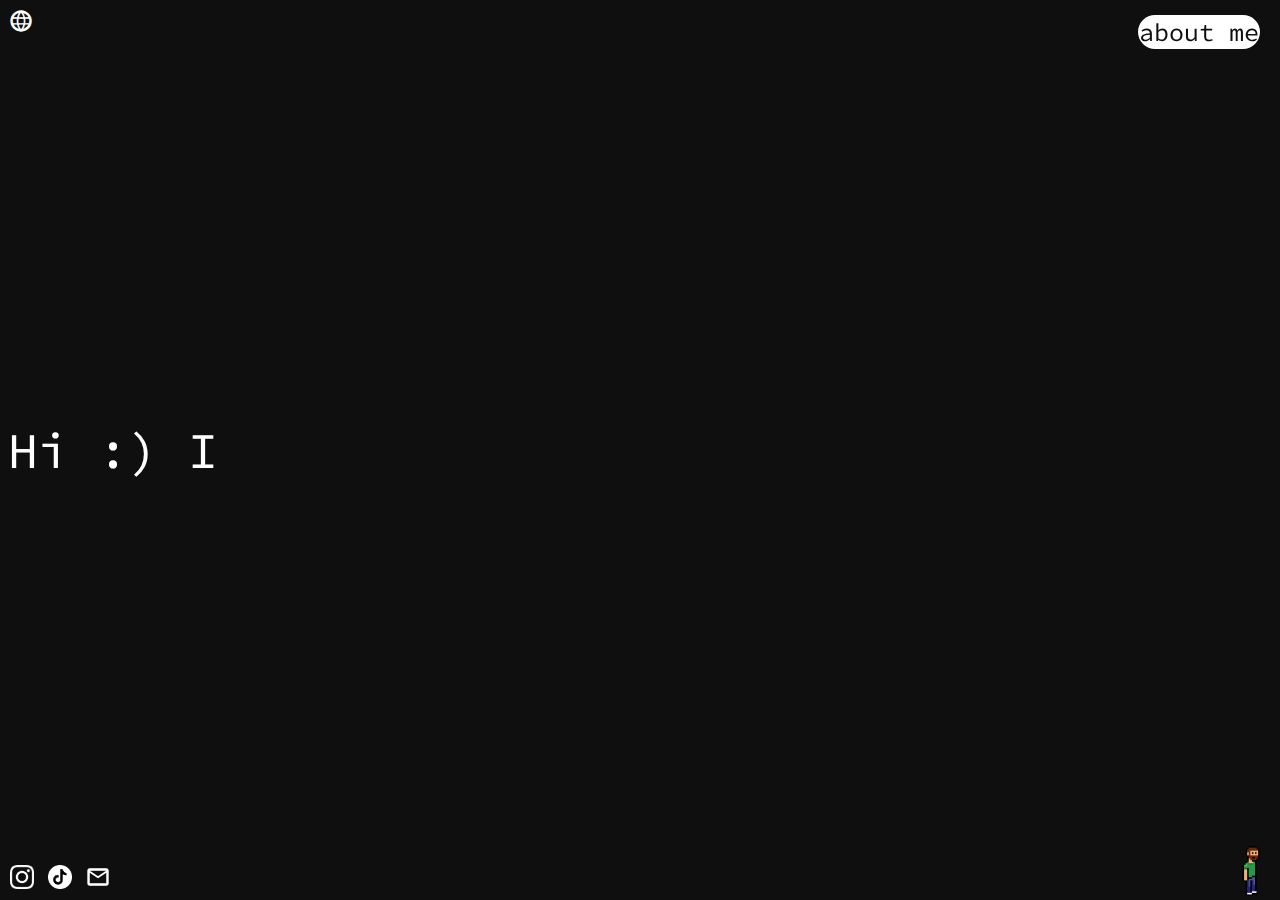
==== index.html @ bb3a4044 "Add files via upload" ====
<!DOCTYPE html>
<html>
    <head>
        <title>Kastom.dev</title>
        <script type="text/javascript" src="website.js"></script>
        <meta name="viewport" content="width=device-width, initial-scale=1.0">
        <link rel="stylesheet" href="https://fonts.googleapis.com/css2?family=Material+Symbols+Outlined:opsz,wght,FILL,GRAD@20..48,100..700,0..1,-50..200" />
        <link rel="stylesheet" href="website.css">
        <link rel="icon" type="image/x-icon" href="icons/favicon.ico">
        <link rel="stylesheet" href="https://fonts.googleapis.com/css2?family=Material+Symbols+Outlined:opsz,wght,FILL,GRAD@20..48,100..700,0..1,-50..200" />
        <link rel="preconnect" href="https://fonts.googleapis.com"><link rel="preconnect" href="https://fonts.gstatic.com" crossorigin><link href="https://fonts.googleapis.com/css2?family=Source+Code+Pro&display=swap" rel="stylesheet">
    </head>

    <body>
        <div id="head"> 
         <span class="material-symbols-outlined">
            language
            </span>
        <a class="about-me">
            about me
        </a>
        </div>
        
        <div id="text">
            <p id="first-line"></p>
            <p id="second-line"></p>
        </div>
        <div id="bottom">
            <a href="https://www.instagram.com/thomaskassnell/"><img class="ig-icon" src="icons/glyph-logo_May2016.png"></a>
            <a href="https://tiktok.com/@54686f6d6d79"><img class="tiktok-icon" src="icons/TikTok_Icon_Black_Circle.png"></a>
    
            <button type="button" class="copy-link-button">
                <span id="copy-button" class="material-symbols-outlined">mail</span>
            </button>
            <input type="text" class="copy-link-input" value="thomaskassnell@gmail.com">
        </div>
        <div id="me">
        <a href="https://pornhub.com" class="myself"><img class="andi" src="icons/pixil-frame-0.png"></a>
        </div>
        

        <script>
        /*
            document.querySelectorAll(".copy-link").forEach(copyLinkContainer =>
    {
        const inputField = copyLinkContainer.querySelector(".copy-link-input");
        const copyBotton = copyLinkContainer.querySelector(".copy-link-button");
        
        inputField.addEventListener("focus", () => inputField.select());

        copyButton.addEventListener("click", () =>
        {
            const text = inputField.value;

            inputField.select();
            execCommand().clipboard.writeText(text);
        });
    })*/
        </script>
    </body>
</html>
---- website.css ----
body{background-color:#0f0f0f;}
    @import url('https://fonts.googleapis.com/css2?family=Source+Code+Pro:wght@200;400&display=swap');
    #head
    {
        font-size: 25px;
        align-items:baseline;
        color:#ffff;
        cursor:pointer;
        transition:opacity 0.15s
    }
            
    
    .about-me
    {
        font-family:'Source Code Pro';
        padding:1px;
        border-radius:20px;
        background-color:white;
        color:#0f0f0f;
        position:fixed;
        right:20px;
        top: 15px;

    }
    .about-me:hover
    {
        opacity: 0.75;
    } 
    .about-me:active
    {
        opacity: 0.5;
    }    
    #text
    {
        color:#ffff;
        position:absolute;
        top:50%;
        transform: translate(0, -50%);
        font-family:'Source Code Pro';
        font-size:50px;
    }
    .first-line
    {
        font-size:50px;
    }
        .second-line
    {
        font-size:50px;
    }
    #bottom
    {
        position:fixed;
        bottom:5px;
        left:10px;
        font-size: 25px;
        color:#ffff;
        cursor:pointer;
        transition:opacity 0.15s
    }
    .material-symbols-outlined
    {
        margin:1px;
        color:white;
        font-variation-settings:
        'FILL' 0,
        'wght' 1000,
        'GRAD' 0,
        'opsz' 48; 
    }
    .material-symbols-outlined:hover
    {
        opacity: 0.75;
        
    }
    .material-symbols-outlined:active
    {
        opacity: 0.5
    }
    .ig-icon
    {
        height:24px;
        filter:invert(100%) sepia(93%) saturate(30%) hue-rotate(71deg) brightness(108%) contrast(108%);
    }
    .ig-icon:hover
    {
        opacity: 0.75;
    }
    .ig-icon:active
    {
        opacity: 0.5
    }
    .tiktok-icon
    {
        width:24px;
        margin-left:8px;
        filter:invert(100%) sepia(93%) saturate(30%) hue-rotate(71deg) brightness(108%) contrast(108%);
    }
    .tiktok-icon:hover
    {
        opacity: 0.75;
    }
    .tiktok-icon:active
    {
        opacity: 0.5;
    }

    .copy-link-button
    {
        background-color: #0f0f0f;
        border:none;
        cursor:pointer;
    }
    .copy-link-button:hover + .copy-link-input
    {
        opacity: 1;
        transition: 0.8s
    }
    .copy-link-button:active + .copy-link-input
    {
        opacity: 1;
        transition: 0.8;
    }
    .copy-link-input
    {
        opacity:0;
        font-size: 17px;
        border:none;
        width: 212px;
        background-color: #0f0f0f;
        color: white;
        position:relative;
        bottom:6px;
        left: -10px;
    }
    
    #me
    {
        position:fixed;
        right:0;
        bottom:0;
    }
    .myself
    {
        background-color:#0f0f0f;
        border: none;
        height: 50px;
        cursor:grabbing;
    }
    .andi
    {
        height:50px;
    }
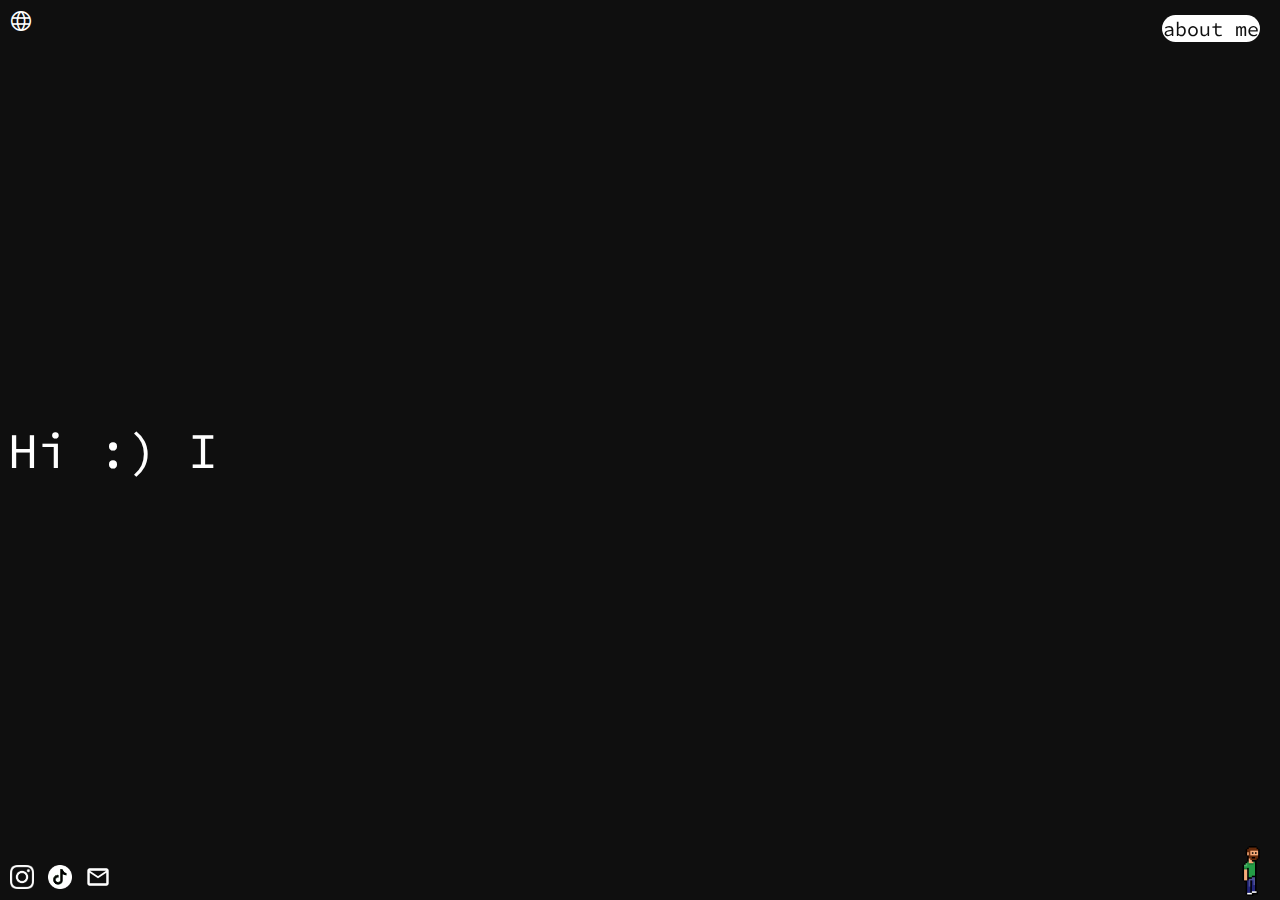
==== commit add3e126: "Add code" ====
--- a/index.html
+++ b/index.html
@@ -12,16 +12,24 @@
     </head>
 
     <body>
-        <div id="head"> 
-         <span class="material-symbols-outlined">
-            language
-            </span>
+            <div id="language-button">
+                <span class="material-symbols-outlined" id="language-icon">language</span>
+            </div>
+            <div id="language-menu">
+                <ul>
+                    <li id="deutsch"><a href="https://kastom.dev/de">deutsch</a></li>
+                    <li id="spanisch"><a href="https://kastom.dev/es">espa&ntilde;ol</a></li>
+                    <li id="rumaenisch"><a href="https://kastom.dev/ro">rom&acirc;n&#259;</a></li>
+                </ul>
+            </div>
+        
+        <div id="notification"></div>
         <a class="about-me">
             about me
         </a>
         </div>
         
-        <div id="text">
+        <div id="main-text">
             <p id="first-line"></p>
             <p id="second-line"></p>
         </div>
@@ -29,33 +37,13 @@
             <a href="https://www.instagram.com/thomaskassnell/"><img class="ig-icon" src="icons/glyph-logo_May2016.png"></a>
             <a href="https://tiktok.com/@54686f6d6d79"><img class="tiktok-icon" src="icons/TikTok_Icon_Black_Circle.png"></a>
     
-            <button type="button" class="copy-link-button">
+            <button type="button" class="copy-link-button" onclick="copyMail()" id="copy">
                 <span id="copy-button" class="material-symbols-outlined">mail</span>
             </button>
-            <input type="text" class="copy-link-input" value="thomaskassnell@gmail.com">
+            <input type="text" id="copymail" class="copy-link-input" value="thomaskassnell@gmail.com">
         </div>
         <div id="me">
-        <a href="https://pornhub.com" class="myself"><img class="andi" src="icons/pixil-frame-0.png"></a>
+        <a href="https://kastom.dev/me" class="myself"><img class="andi" src="icons/pixil-frame-0.png"></a>
         </div>
-        
-
-        <script>
-        /*
-            document.querySelectorAll(".copy-link").forEach(copyLinkContainer =>
-    {
-        const inputField = copyLinkContainer.querySelector(".copy-link-input");
-        const copyBotton = copyLinkContainer.querySelector(".copy-link-button");
-        
-        inputField.addEventListener("focus", () => inputField.select());
-
-        copyButton.addEventListener("click", () =>
-        {
-            const text = inputField.value;
-
-            inputField.select();
-            execCommand().clipboard.writeText(text);
-        });
-    })*/
-        </script>
     </body>
 </html> --- a/website.css
+++ b/website.css
@@ -2,17 +2,109 @@
     @import url('https://fonts.googleapis.com/css2?family=Source+Code+Pro:wght@200;400&display=swap');
     #head
     {
-        font-size: 25px;
+        
         align-items:baseline;
         color:#ffff;
-        cursor:pointer;
         transition:opacity 0.15s
     }
-            
+    
+    #language-icon
+    {
+        font-variation-settings: 'opsz' 100;
+        cursor: pointer;
+    }
+   
+    #language-button
+    {
+        background-color: transparent;
+        top: 0px;
+        left: 0px;
+        height: 24px;
+        width: 24px;
+        border: none;
+        z-index: 2;
+    }
+
+    #language-menu
+    {
+        position: fixed;
+        left: 26px;
+        top: 26px;
+        width: 80px;
+        height: 78px;
+        display:none;
+        border-color: white;
+        border-style: solid;
+        border-radius: 8px;
+        font-family: 'Source Code Pro';
+        font-size: 14px;
+        background-color: #0f0f0f;
+        transition: 0.5s;
+        z-index: 1;
+    }
+    #language-menu:hover
+    {
+        color:#0f0f0f
+    }
+    #language-menu.active
+    {
+        display:inline-block;
+    }
+    #language-menu.new-class
+    {
+        display:inline-block;
+    }
+    #language-menu ul
+    {
+        position:relative;
+        height: 100%;
+        margin:0%;
+        padding-left:0%;
+        text-decoration: none;
+    }
+    #language-menu ul li
+    {
+        list-style: none;
+        display: inline-block;
+        padding-left: 5px;
+        width:70px;
+        padding: 4px 5px;
+    }
+    #deutsch
+    {
+        border-top-left-radius: 6px;
+        border-top-right-radius: 6px;
+    }
+    #rumaenisch
+    {
+        border-bottom-left-radius: 6px;
+        border-bottom-right-radius: 6px;
+    }
+    #language-menu ul li:hover 
+    {
+        color: #0f0f0f;
+        background-color: white;
+        
+    }
+    #language-menu ul li a
+    {
+        color: white;
+        text-decoration: none;
+        letter-spacing: 1px;
+    }
+    #language-menu ul li a:hover
+    {
+        color: #0f0f0f;
+    }
+   
+
+    
+    
     
     .about-me
     {
         font-family:'Source Code Pro';
+        font-size: 20px;
         padding:1px;
         border-radius:20px;
         background-color:white;
@@ -30,7 +122,7 @@
     {
         opacity: 0.5;
     }    
-    #text
+    #main-text
     {
         color:#ffff;
         position:absolute;
@@ -43,7 +135,7 @@
     {
         font-size:50px;
     }
-        .second-line
+    .second-line
     {
         font-size:50px;
     }
@@ -117,8 +209,18 @@
     }
     .copy-link-button:active + .copy-link-input
     {
-        opacity: 1;
-        transition: 0.8;
+        visibility: hidden;
+        opacity: 0;
+    }
+    #copymail
+    {
+    -webkit-tap-highlight-color: transparent;
+    -webkit-user-select: none;
+    -khtml-user-select: none;
+    -moz-user-select: none;
+    -ms-user-select: none;
+    user-select: none;
+    outline: none;
     }
     .copy-link-input
     {
@@ -132,6 +234,29 @@
         bottom:6px;
         left: -10px;
     }
+    #notification 
+    {
+        position: center;
+        top: 10px;
+        right: 10px;
+        padding: 10px;
+        background-color: #0f0f0f;
+        border: none;
+        border-radius: 4px;
+        text-align: center;
+        font-family: 'Source Code Pro';
+        font-size: 20px;
+        font-weight: bold;
+        visibility: hidden;
+        opacity: 0;
+        transition: visibility 0s linear 0.5s, opacity 0.5s linear;
+    }  
+    #notification.show 
+    {
+        visibility: visible;
+        color: white;
+        opacity: 1;
+    }
     
     #me
     {
